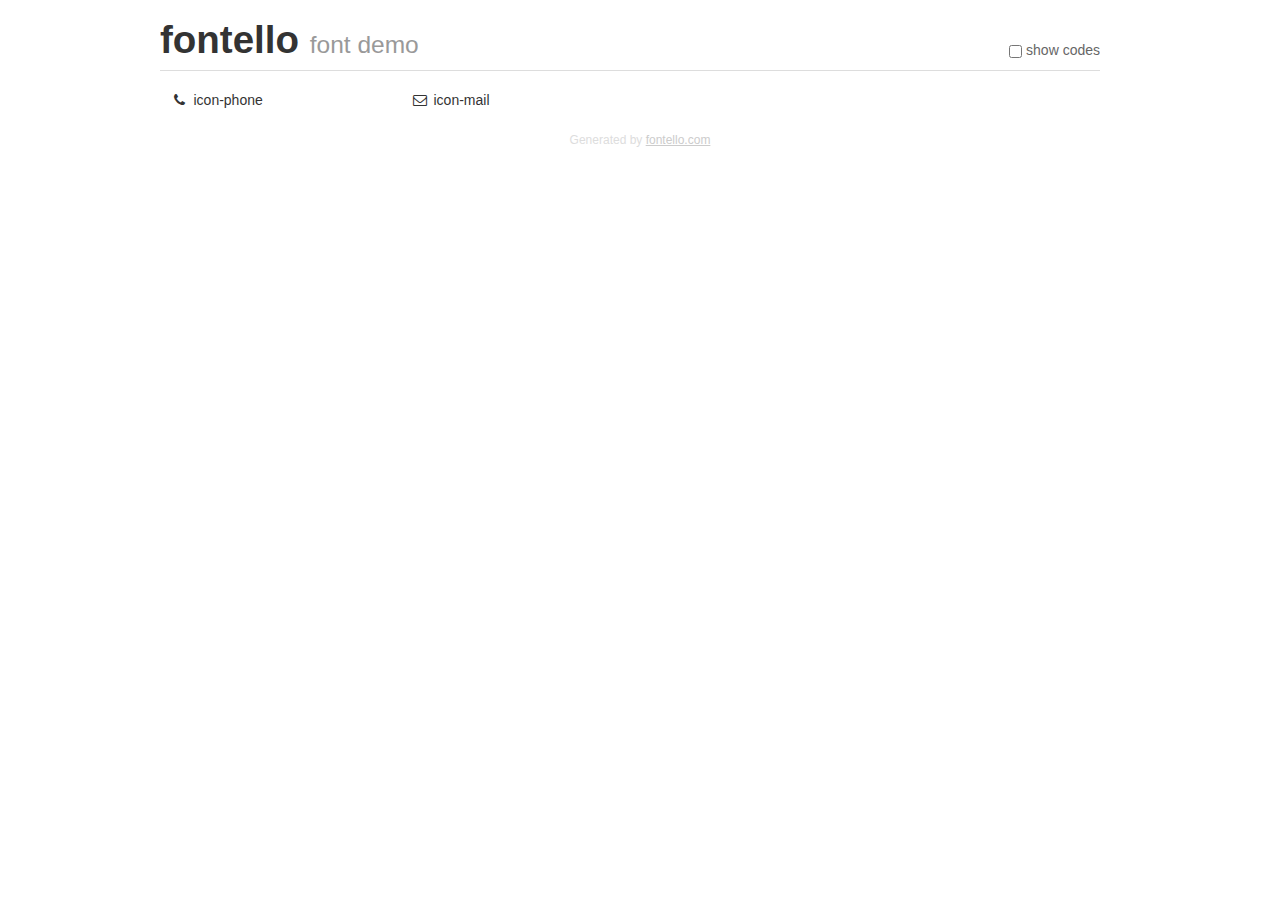
==== demo.html @ 1e99aa56 "Added navbar" ====
<!DOCTYPE html>
<html>
  <head>
  <!--[if lt IE 9]><script language="javascript" type="text/javascript" src="//html5shim.googlecode.com/svn/trunk/html5.js"></script><![endif]-->
  <meta charset="UTF-8">
  <style>
    html {
      font-size: 100%;
      -webkit-text-size-adjust: 100%;
      -ms-text-size-adjust: 100%;
    }
    a:focus {
      outline: thin dotted #333;
      outline: 5px auto -webkit-focus-ring-color;
      outline-offset: -2px;
    }
    a:hover,
    a:active {
      outline: 0;
    }
    input {
      margin: 0;
      font-size: 100%;
      vertical-align: middle;
      *overflow: visible;
      line-height: normal;
    }
    input::-moz-focus-inner {
      padding: 0;
      border: 0;
    }
    body {
      margin: 0;
      font-family: "Helvetica Neue", Helvetica, Arial, sans-serif;
      font-size: 14px;
      line-height: 20px;
      color: #333;
      background-color: #fff;
    }
    a {
      color: #08c;
      text-decoration: none;
    }
    a:hover {
      color: #005580;
      text-decoration: underline;
    }
    .row {
      margin-left: -20px;
      *zoom: 1;
    }
    .row:before,
    .row:after {
      display: table;
      content: "";
      line-height: 0;
    }
    .row:after {
      clear: both;
    }
    .span3 {
      float: left;
      min-height: 1px;
      margin-left: 20px;
      width: 220px;
    }
    .container {
      width: 940px;
      margin-right: auto;
      margin-left: auto;
      *zoom: 1;
    }
    .container:before,
    .container:after {
      display: table;
      content: "";
      line-height: 0;
    }
    .container:after {
      clear: both;
    }
    small {
      font-size: 85%;
    }
    h1 {
      margin: 10px 0;
      font-family: inherit;
      font-weight: bold;
      line-height: 20px;
      color: inherit;
      text-rendering: optimizelegibility;
      line-height: 40px;
      font-size: 38.5px;
    }
    h1 small {
      font-weight: normal;
      line-height: 1;
      color: #999;
      font-size: 24.5px;
    }

    body {
      margin-top: 90px;
    }
    .header {
      position: fixed;
      top: 0;
      left: 50%;
      margin-left: -480px;
      background-color: #fff;
      border-bottom: 1px solid #ddd;
      padding-top: 10px;
      z-index: 10;
    }
    .footer {
      color: #ddd;
      font-size: 12px;
      text-align: center;
      margin-top: 20px;
    }
    .footer a {
      color: #ccc;
      text-decoration: underline;
    }
    .the-icons {
      font-size: 14px;
      line-height: 24px;
    }
    .switch {
      position: absolute;
      right: 0;
      bottom: 10px;
      color: #666;
    }
    .switch input {
      margin-right: 0.3em;
    }
    .codesOn .i-name {
      display: none;
    }
    .codesOn .i-code {
      display: inline;
    }
    .i-code {
      display: none;
    }
    @font-face {
      font-family: 'fontello';
      src: url('./font/fontello.eot?55235324');
      src: url('./font/fontello.eot?55235324#iefix') format('embedded-opentype'),
           url('./font/fontello.woff?55235324') format('woff'),
           url('./font/fontello.ttf?55235324') format('truetype'),
           url('./font/fontello.svg?55235324#fontello') format('svg');
      font-weight: normal;
      font-style: normal;
    }
    .demo-icon {
      font-family: "fontello";
      font-style: normal;
      font-weight: normal;
      speak: never;
     
      display: inline-block;
      text-decoration: inherit;
      width: 1em;
      margin-right: .2em;
      text-align: center;
      /* opacity: .8; */
     
      /* For safety - reset parent styles, that can break glyph codes*/
      font-variant: normal;
      text-transform: none;
     
      /* fix buttons height, for twitter bootstrap */
      line-height: 1em;
     
      /* Animation center compensation - margins should be symmetric */
      /* remove if not needed */
      margin-left: .2em;
     
      /* You can be more comfortable with increased icons size */
      /* font-size: 120%; */
     
      /* Font smoothing. That was taken from TWBS */
      -webkit-font-smoothing: antialiased;
      -moz-osx-font-smoothing: grayscale;
     
      /* Uncomment for 3D effect */
      /* text-shadow: 1px 1px 1px rgba(127, 127, 127, 0.3); */
    }
    </style>
    <link rel="stylesheet" href="css/animation.css"><!--[if IE 7]><link rel="stylesheet" href="css/" + font.fontname + "-ie7.css"><![endif]-->
    <script>
      function toggleCodes(on) {
        var obj = document.getElementById('icons');
      
        if (on) {
          obj.className += ' codesOn';
        } else {
          obj.className = obj.className.replace(' codesOn', '');
        }
      }
    </script>
  </head>
  <body>
    <div class="container header">
      <h1>fontello <small>font demo</small></h1>
      <label class="switch">
        <input type="checkbox" onclick="toggleCodes(this.checked)">show codes
      </label>
    </div>
    <div class="container" id="icons">
      <div class="row">
        <div class="span3" title="Code: 0xe800">
          <i class="demo-icon icon-phone">&#xe800;</i> <span class="i-name">icon-phone</span><span class="i-code">0xe800</span>
        </div>
        <div class="span3" title="Code: 0xe801">
          <i class="demo-icon icon-mail">&#xe801;</i> <span class="i-name">icon-mail</span><span class="i-code">0xe801</span>
        </div>
      </div>
    <div class="container footer">Generated by <a href="https://fontello.com">fontello.com</a></div>
  </body>
</html>
---- css/animation.css ----
/*
   Animation example, for spinners
*/
.animate-spin {
  -moz-animation: spin 2s infinite linear;
  -o-animation: spin 2s infinite linear;
  -webkit-animation: spin 2s infinite linear;
  animation: spin 2s infinite linear;
  display: inline-block;
}
@-moz-keyframes spin {
  0% {
    -moz-transform: rotate(0deg);
    -o-transform: rotate(0deg);
    -webkit-transform: rotate(0deg);
    transform: rotate(0deg);
  }

  100% {
    -moz-transform: rotate(359deg);
    -o-transform: rotate(359deg);
    -webkit-transform: rotate(359deg);
    transform: rotate(359deg);
  }
}
@-webkit-keyframes spin {
  0% {
    -moz-transform: rotate(0deg);
    -o-transform: rotate(0deg);
    -webkit-transform: rotate(0deg);
    transform: rotate(0deg);
  }

  100% {
    -moz-transform: rotate(359deg);
    -o-transform: rotate(359deg);
    -webkit-transform: rotate(359deg);
    transform: rotate(359deg);
  }
}
@-o-keyframes spin {
  0% {
    -moz-transform: rotate(0deg);
    -o-transform: rotate(0deg);
    -webkit-transform: rotate(0deg);
    transform: rotate(0deg);
  }

  100% {
    -moz-transform: rotate(359deg);
    -o-transform: rotate(359deg);
    -webkit-transform: rotate(359deg);
    transform: rotate(359deg);
  }
}
@-ms-keyframes spin {
  0% {
    -moz-transform: rotate(0deg);
    -o-transform: rotate(0deg);
    -webkit-transform: rotate(0deg);
    transform: rotate(0deg);
  }

  100% {
    -moz-transform: rotate(359deg);
    -o-transform: rotate(359deg);
    -webkit-transform: rotate(359deg);
    transform: rotate(359deg);
  }
}
@keyframes spin {
  0% {
    -moz-transform: rotate(0deg);
    -o-transform: rotate(0deg);
    -webkit-transform: rotate(0deg);
    transform: rotate(0deg);
  }

  100% {
    -moz-transform: rotate(359deg);
    -o-transform: rotate(359deg);
    -webkit-transform: rotate(359deg);
    transform: rotate(359deg);
  }
}
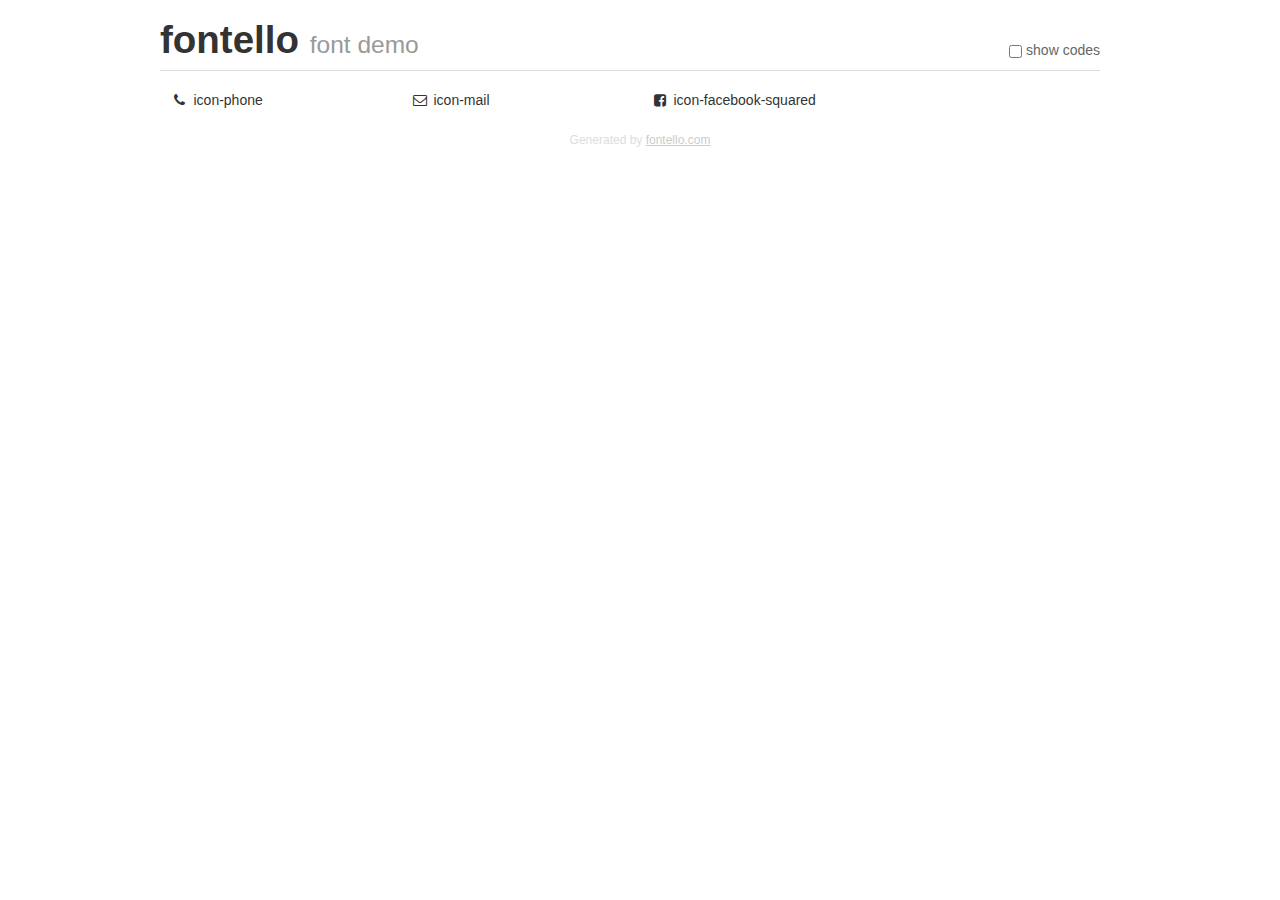
==== commit 3a5976d9: "Added kontakt subpage" ====
--- a/demo.html
+++ b/demo.html
@@ -146,11 +146,11 @@
     }
     @font-face {
       font-family: 'fontello';
-      src: url('./font/fontello.eot?55235324');
-      src: url('./font/fontello.eot?55235324#iefix') format('embedded-opentype'),
-           url('./font/fontello.woff?55235324') format('woff'),
-           url('./font/fontello.ttf?55235324') format('truetype'),
-           url('./font/fontello.svg?55235324#fontello') format('svg');
+      src: url('./font/fontello.eot?97139837');
+      src: url('./font/fontello.eot?97139837#iefix') format('embedded-opentype'),
+           url('./font/fontello.woff?97139837') format('woff'),
+           url('./font/fontello.ttf?97139837') format('truetype'),
+           url('./font/fontello.svg?97139837#fontello') format('svg');
       font-weight: normal;
       font-style: normal;
     }
@@ -217,6 +217,9 @@
         <div class="span3" title="Code: 0xe801">
           <i class="demo-icon icon-mail">&#xe801;</i> <span class="i-name">icon-mail</span><span class="i-code">0xe801</span>
         </div>
+        <div class="span3" title="Code: 0xf308">
+          <i class="demo-icon icon-facebook-squared">&#xf308;</i> <span class="i-name">icon-facebook-squared</span><span class="i-code">0xf308</span>
+        </div>
       </div>
     <div class="container footer">Generated by <a href="https://fontello.com">fontello.com</a></div>
   </body>
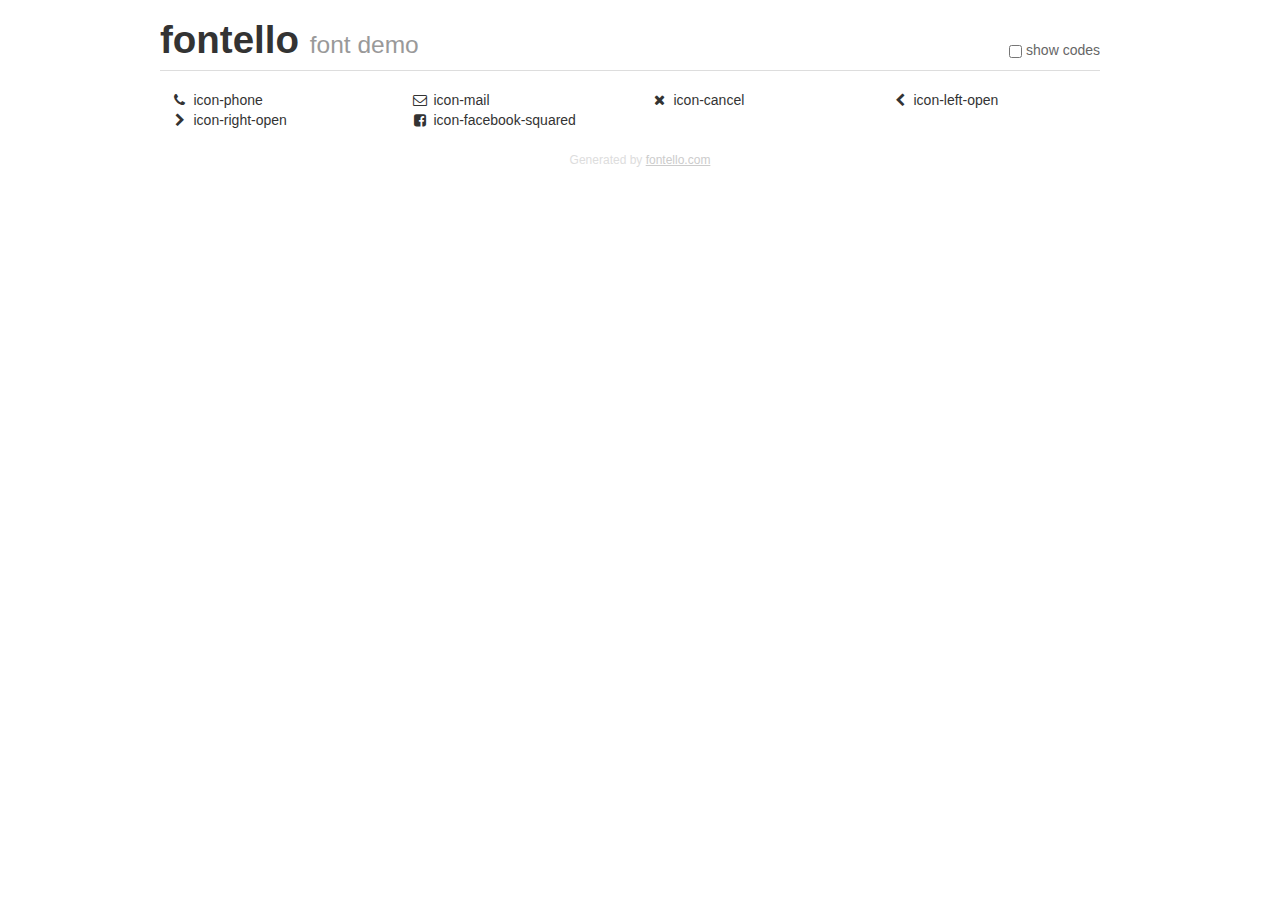
==== commit fe118e6f: "Added gallery" ====
--- a/demo.html
+++ b/demo.html
@@ -146,11 +146,11 @@
     }
     @font-face {
       font-family: 'fontello';
-      src: url('./font/fontello.eot?97139837');
-      src: url('./font/fontello.eot?97139837#iefix') format('embedded-opentype'),
-           url('./font/fontello.woff?97139837') format('woff'),
-           url('./font/fontello.ttf?97139837') format('truetype'),
-           url('./font/fontello.svg?97139837#fontello') format('svg');
+      src: url('./font/fontello.eot?40201940');
+      src: url('./font/fontello.eot?40201940#iefix') format('embedded-opentype'),
+           url('./font/fontello.woff?40201940') format('woff'),
+           url('./font/fontello.ttf?40201940') format('truetype'),
+           url('./font/fontello.svg?40201940#fontello') format('svg');
       font-weight: normal;
       font-style: normal;
     }
@@ -217,6 +217,17 @@
         <div class="span3" title="Code: 0xe801">
           <i class="demo-icon icon-mail">&#xe801;</i> <span class="i-name">icon-mail</span><span class="i-code">0xe801</span>
         </div>
+        <div class="span3" title="Code: 0xe802">
+          <i class="demo-icon icon-cancel">&#xe802;</i> <span class="i-name">icon-cancel</span><span class="i-code">0xe802</span>
+        </div>
+        <div class="span3" title="Code: 0xe803">
+          <i class="demo-icon icon-left-open">&#xe803;</i> <span class="i-name">icon-left-open</span><span class="i-code">0xe803</span>
+        </div>
+      </div>
+      <div class="row">
+        <div class="span3" title="Code: 0xe804">
+          <i class="demo-icon icon-right-open">&#xe804;</i> <span class="i-name">icon-right-open</span><span class="i-code">0xe804</span>
+        </div>
         <div class="span3" title="Code: 0xf308">
           <i class="demo-icon icon-facebook-squared">&#xf308;</i> <span class="i-name">icon-facebook-squared</span><span class="i-code">0xf308</span>
         </div>
